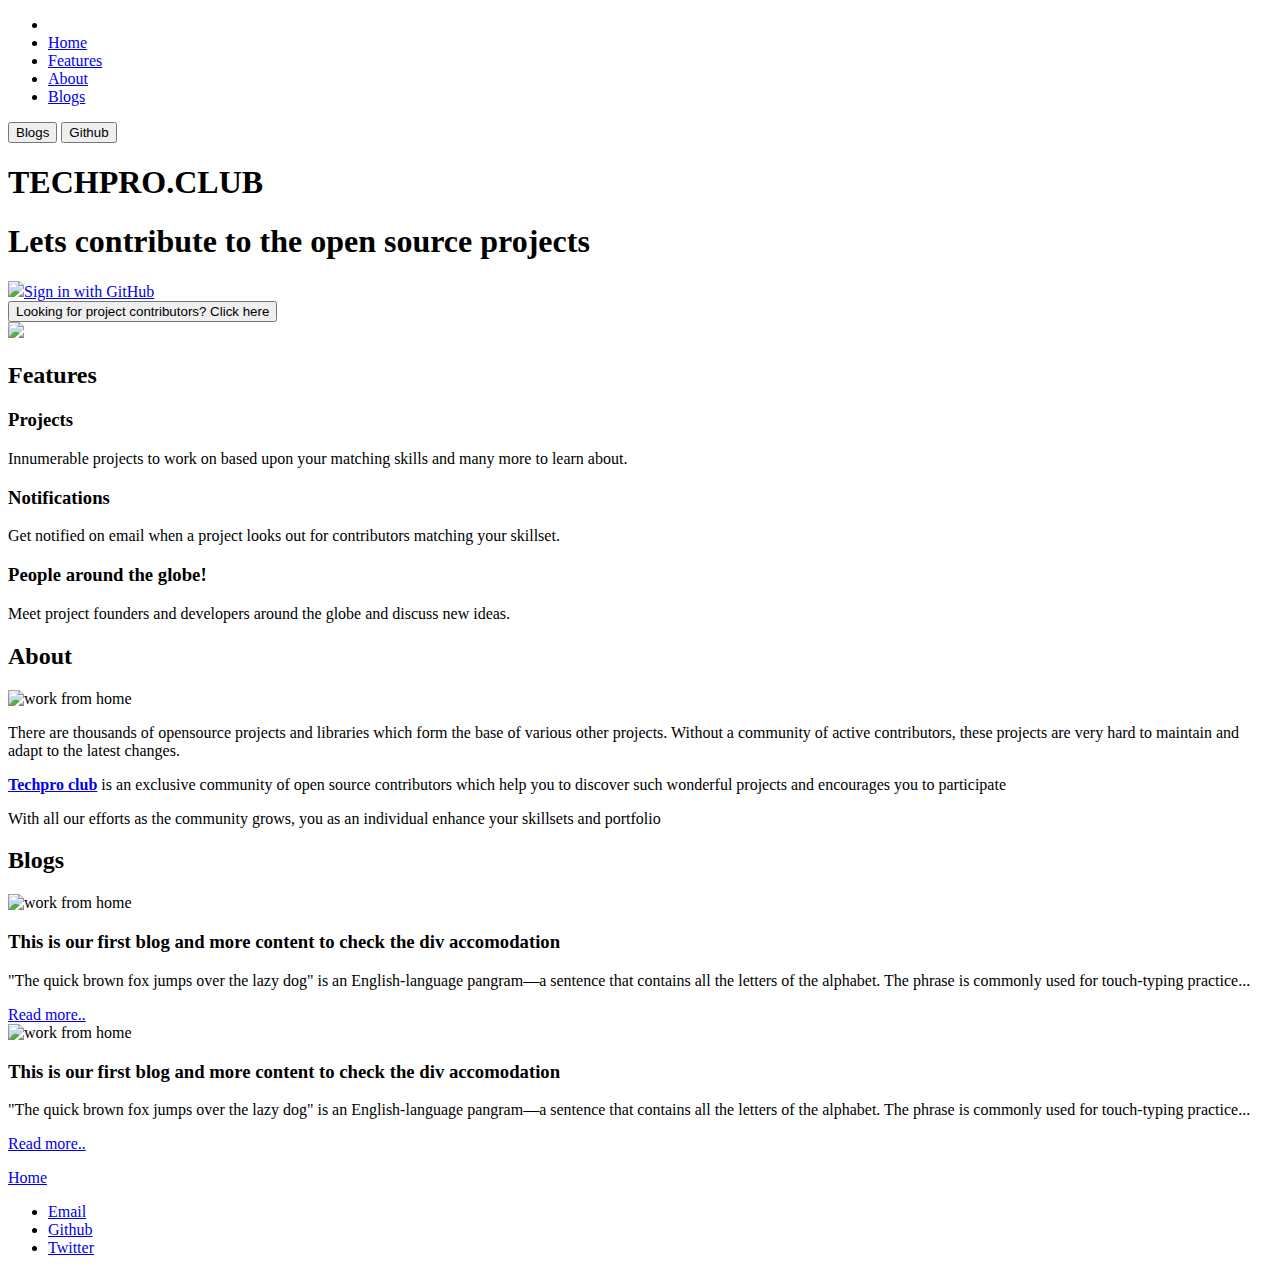
==== templates/home/index.html @ 0fba5a68 "Minor about text change" ====
<!DOCTYPE html>
<html lang="en">
    <head>
        <meta charset="utf-8" />
        <meta http-equiv="X-UA-Compatible" content="IE=edge" />
        <meta name="viewport" content="width=device-width, initial-scale=1" />
        <meta name="description" content="Support the open source community" />
        <meta name="author" content="Chilarai" />
        <title>Techpro Club</title>

        <!-- Bootstrap -->
        <link href="assets/home/css/bootstrap.min.css" rel="stylesheet" />
        <link href="assets/home/css/style.css" rel="stylesheet" />
        <link href="assets/home/css/themify-icons.css" rel="stylesheet" />
        <link
            href="assets/home/css/dosis-font.css"
            rel="stylesheet"
            type="text/css"
        />
        <!-- HTML5 shim and Respond.js for IE8 support of HTML5 elements and media queries -->
        <!-- WARNING: Respond.js doesn't work if you view the page via file:// -->
        <!--[if lt IE 9]>
            <script src="https://oss.maxcdn.com/html5shiv/3.7.2/html5shiv.min.js"></script>
            <script src="https://oss.maxcdn.com/respond/1.4.2/respond.min.js"></script>
        <![endif]-->
    </head>
    <body id="page-top" data-spy="scroll" data-target=".side-menu">
        <nav class="side-menu">
            <ul>
                <li class="hidden active">
                    <a class="page-scroll" href="#page-top"></a>
                </li>
                <li>
                    <a href="#home" class="page-scroll">
                        <span class="menu-title">Home</span>
                        <span class="dot"></span>
                    </a>
                </li>
                <li>
                    <a href="#features" class="page-scroll">
                        <span class="menu-title">Features</span>
                        <span class="dot"></span>
                    </a>
                </li>
                <li>
                    <a href="#about" class="page-scroll">
                        <span class="menu-title">About</span>
                        <span class="dot"></span>
                    </a>
                </li>
                <li>
                    <a href="#blogs" class="page-scroll">
                        <span class="menu-title">Blogs</span>
                        <span class="dot"></span>
                    </a>
                </li>
            </ul>
        </nav>
        <div class="container-fluid">
            <div class="header-menu">
                <span><a href="https://blogs.techpro.club/" target="_blank"><button class="btn btn-yellow">Blogs</button></a></span>
                <span><a href="https://github.com/chilarai/techpro.club" target="_blank"><button class="btn btn-yellow">Github</button></a></span>
                
            </div>
            <!-- Start: Header -->
            <div class="row hero-header" id="home">
                <div class="col-md-7">
                    <!-- <img src="/assets/home/img/techpro-logo.png" class="logo" /> -->
                    <h1 class="logo">TECHPRO.CLUB</h1>
                    <h1>Lets contribute to the open source projects</h1>
                    <a href="#" class="btn btn-lg btn-black"
                        ><span class="github-icon-spacing"><img src="../../assets/thirdparty/GitHub-Mark-Light-32px.png" height="25"/></span>Sign in with GitHub</span
                    ></a>
                    <div><a href="#"><button class="btn btn-trasnparent">Looking for project contributors? Click here</button></a></div>
                       
                </div>
                <div class="col-md-5 hidden-xs">
                    <img
                        src="../../assets/home/img/rocket.png"
                        class="rocket animated bounce"
                    />
                </div>
            </div>
            <!-- End: Header -->
        </div>
        <div class="container">
            <!-- Start: Desc -->
            <div class="row me-row content-ct" id="features">
                <h2 class="row-title">Features</h2>
                <div class="col-md-4 feature">
                    <span class="ti-ticket"></span>
                    <h3>Projects</h3>
                    <p>
                        Innumerable projects to work on based upon your matching skills and many more to learn about.
                    </p>
                </div>
                <div class="col-md-4 feature">
                    <span class="ti-microphone"></span>
                    <h3>Notifications</h3>
                    <p>
                        Get notified on email when a project looks out for contributors matching your skillset.
                    </p>
                </div>
                <div class="col-md-4 feature">
                    <span class="ti-world"></span>
                    <h3>People around the globe!</h3>
                    <p>
                        Meet project founders and developers around the globe and discuss new ideas.
                    </p>
                </div>
            </div>
            <!-- End: Desc -->
        </div>

        <!-- Start: About -->
        <div class="container-fluid tickets" id="about">
            <div class="row me-row content-ct">
                <h2 class="row-title">About</h2>

                <div class="col-md-4 col-sm-6 col-md-offset-1">
                    <img src="../../assets/home/img/work-from-home.png" alt="work from home"/>
                </div>
                <div class="col-md-5 col-sm-6 text-justify">
                    <p>There are thousands of opensource projects and libraries which form the base of various other projects. Without a community of active contributors, these projects are very hard to maintain and adapt to the latest changes. </p>
                    <p><b><a href="https://techpro.club">Techpro club</a></b> is an exclusive community of open source contributors which help you to discover such wonderful projects and encourages you to participate</p>
                    <p>With all our efforts as the community grows, you as an individual enhance your skillsets and portfolio</p>
                </div>

            </div>
        </div>
        <!-- End: About -->

        <!-- Start: Blogs -->
        <div class="container">  
            <div class="row me-row content-ct speaker" id="blogs">
                <h2 class="row-title">Blogs</h2>
                <!-- <div class="row"> -->

                    <div class="col-md-6 col-sm-6 text-justify feature">
                        <img src="../../assets/home/img/work-from-home.png" alt="work from home"/>
                        <h3>This is our first blog and more content to check the div accomodation</h3>
                        <p>
                            "The quick brown fox jumps over the lazy dog" is an English-language pangram—a sentence that contains all the letters of the alphabet. The phrase is commonly used for touch-typing practice...
                        </p>
                        <a href="#">Read more..</a>
                    </div>


                    <div class="col-md-6 col-sm-6 text-justify feature">
                        <img src="../../assets/home/img/work-from-home.png" alt="work from home"/>
                        <h3>This is our first blog and more content to check the div accomodation</h3>
                        <p>
                            "The quick brown fox jumps over the lazy dog" is an English-language pangram—a sentence that contains all the letters of the alphabet. The phrase is commonly used for touch-typing practice...
                        </p>
                        <a href="#">Read more..</a>
                    </div>
                <!-- </div> -->

            </div>
        </div>
        <!-- End: Blogs -->

        <!-- Start: Footer -->
        <div class="container-fluid footer">
            <div class="row footer-credit">
                <div class="col-md-6 col-sm-6">
                    <p>
                        <a href="http://www.techpro.club">Home</a>
                    </p>
                </div>
                <div class="col-md-6 col-sm-6">
                    <ul class="footer-menu">
                        <li>
                            <a href="mailto:chilly5476@gmail.com"
                                >Email</a
                            >
                        </li>
                        <li>
                            <a href="https://github.com/chilarai/techpro.club" target="_blank"
                                >Github</a
                            >
                        </li>
                        <li>
                            <a href="https://twitter.com/ClubTechpro" target="_blank"
                                >Twitter</a
                            >
                        </li>
                    </ul>
                </div>
            </div>
        </div>
        <!-- End: Footer -->

        <!-- jQuery (necessary for Bootstrap's JavaScript plugins) -->
        <script src="../../assets/home/js/jquery.min.js"></script>
        <!-- Include all compiled plugins (below), or include individual files as needed -->
        <script src="../../assets/home/js/bootstrap.min.js"></script>
        <script src="../../assets/home/js/jquery.easing.min.js"></script>
        <script src="../../assets/home/js/scrolling-nav.js"></script>
        <script src="../../assets/home/js/validator.js"></script>
    </body>
</html>
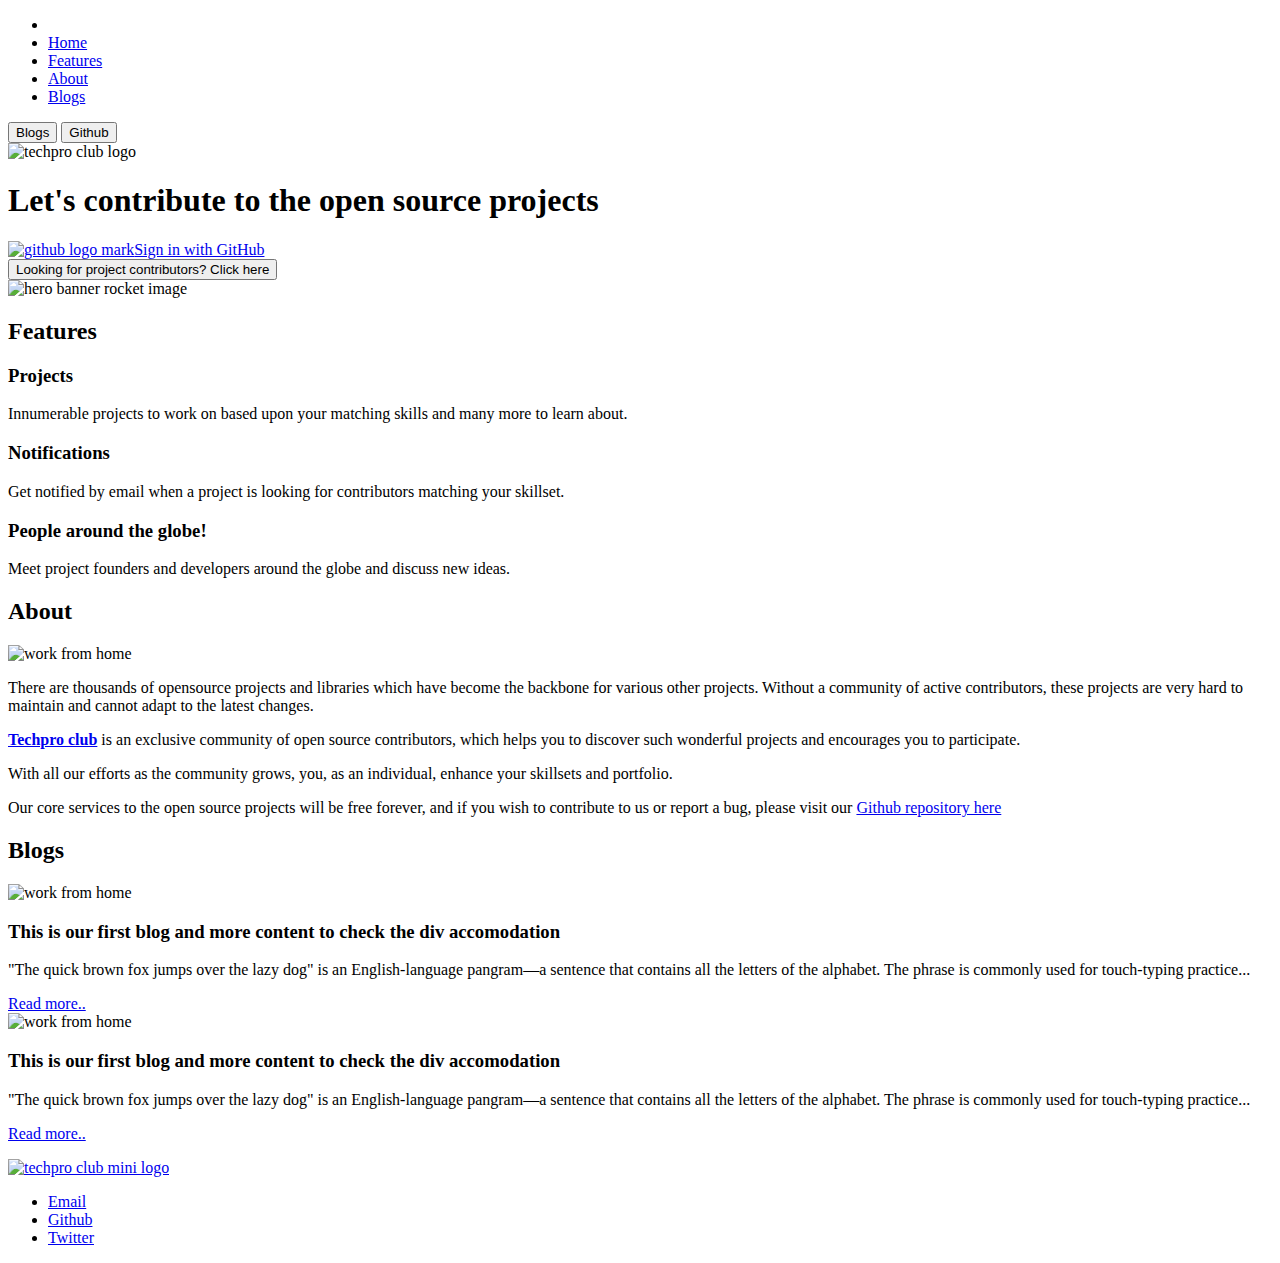
==== commit 627bd75d: "Basic login github" ====
--- a/templates/home/index.html
+++ b/templates/home/index.html
@@ -5,7 +5,8 @@
         <meta http-equiv="X-UA-Compatible" content="IE=edge" />
         <meta name="viewport" content="width=device-width, initial-scale=1" />
         <meta name="description" content="Support the open source community" />
-        <meta name="author" content="Chilarai" />
+        <link rel="icon" type="image/x-icon" href="/assets/logos/favicon.png">
+        <meta name="author" content="Techpro Club" />
         <title>Techpro Club</title>
 
         <!-- Bootstrap -->
@@ -58,18 +59,18 @@
         </nav>
         <div class="container-fluid">
             <div class="header-menu">
-                <span><a href="https://blogs.techpro.club/" target="_blank"><button class="btn btn-yellow">Blogs</button></a></span>
-                <span><a href="https://github.com/chilarai/techpro.club" target="_blank"><button class="btn btn-yellow">Github</button></a></span>
+                <span><a href="https://clubtechpro.github.io/" target="_blank"><button class="btn btn-yellow">Blogs</button></a></span>
+                <span><a href="https://github.com/ClubTechPro/techpro.club" target="_blank"><button class="btn btn-yellow">Github</button></a></span>
                 
             </div>
             <!-- Start: Header -->
             <div class="row hero-header" id="home">
                 <div class="col-md-7">
-                    <!-- <img src="/assets/home/img/techpro-logo.png" class="logo" /> -->
-                    <h1 class="logo">TECHPRO.CLUB</h1>
-                    <h1>Lets contribute to the open source projects</h1>
-                    <a href="#" class="btn btn-lg btn-black"
-                        ><span class="github-icon-spacing"><img src="../../assets/thirdparty/GitHub-Mark-Light-32px.png" height="25"/></span>Sign in with GitHub</span
+                    <img src="/assets/logos/techpro-club-logo.png" class="logo"  alt="techpro club logo"/>
+                    <!-- <h1 class="logo">TECHPRO.CLUB</h1> -->
+                    <h1>Let's contribute to the open source projects</h1>
+                    <a href="/login/github" class="btn btn-lg btn-black"
+                        ><span class="github-icon-spacing"><img src="../../assets/logos/thirdparty/GitHub-Mark-Light-32px.png" height="25"  alt="github logo mark"/></span>Sign in with GitHub</span
                     ></a>
                     <div><a href="#"><button class="btn btn-trasnparent">Looking for project contributors? Click here</button></a></div>
                        
@@ -78,6 +79,7 @@
                     <img
                         src="../../assets/home/img/rocket.png"
                         class="rocket animated bounce"
+                        alt="hero banner rocket image"
                     />
                 </div>
             </div>
@@ -98,7 +100,7 @@
                     <span class="ti-microphone"></span>
                     <h3>Notifications</h3>
                     <p>
-                        Get notified on email when a project looks out for contributors matching your skillset.
+                        Get notified by email when a project is looking for contributors matching your skillset.
                     </p>
                 </div>
                 <div class="col-md-4 feature">
@@ -121,9 +123,10 @@
                     <img src="../../assets/home/img/work-from-home.png" alt="work from home"/>
                 </div>
                 <div class="col-md-5 col-sm-6 text-justify">
-                    <p>There are thousands of opensource projects and libraries which form the base of various other projects. Without a community of active contributors, these projects are very hard to maintain and adapt to the latest changes. </p>
-                    <p><b><a href="https://techpro.club">Techpro club</a></b> is an exclusive community of open source contributors which help you to discover such wonderful projects and encourages you to participate</p>
-                    <p>With all our efforts as the community grows, you as an individual enhance your skillsets and portfolio</p>
+                    <p>There are thousands of opensource projects and libraries which have become the backbone for various other projects. Without a community of active contributors, these projects are very hard to maintain and cannot adapt to the latest changes.</p>
+                    <p><b><a href="https://techpro.club">Techpro club</a></b> is an exclusive community of open source contributors, which helps you to discover such wonderful projects and encourages you to participate.</p>
+                    <p>With all our efforts as the community grows, you, as an individual, enhance your skillsets and portfolio.</p>
+                    <p>Our core services to the open source projects will be free forever, and if you wish to contribute to us or report a bug, please visit our <a href="https://github.com/ClubTechPro/techpro.club" target="_blank">Github repository here</a></p>
                 </div>
 
             </div>
@@ -165,18 +168,18 @@
             <div class="row footer-credit">
                 <div class="col-md-6 col-sm-6">
                     <p>
-                        <a href="http://www.techpro.club">Home</a>
+                        <a href="https://techpro.club"><img src="../../assets/logos/techpro-club-mini-logo.png" alt="techpro club mini logo"/></a>
                     </p>
                 </div>
                 <div class="col-md-6 col-sm-6">
                     <ul class="footer-menu">
                         <li>
-                            <a href="mailto:chilly5476@gmail.com"
+                            <a href="mailto:hello@techpro.club"
                                 >Email</a
                             >
                         </li>
                         <li>
-                            <a href="https://github.com/chilarai/techpro.club" target="_blank"
+                            <a href="https://github.com/ClubTechPro/techpro.club" target="_blank"
                                 >Github</a
                             >
                         </li>
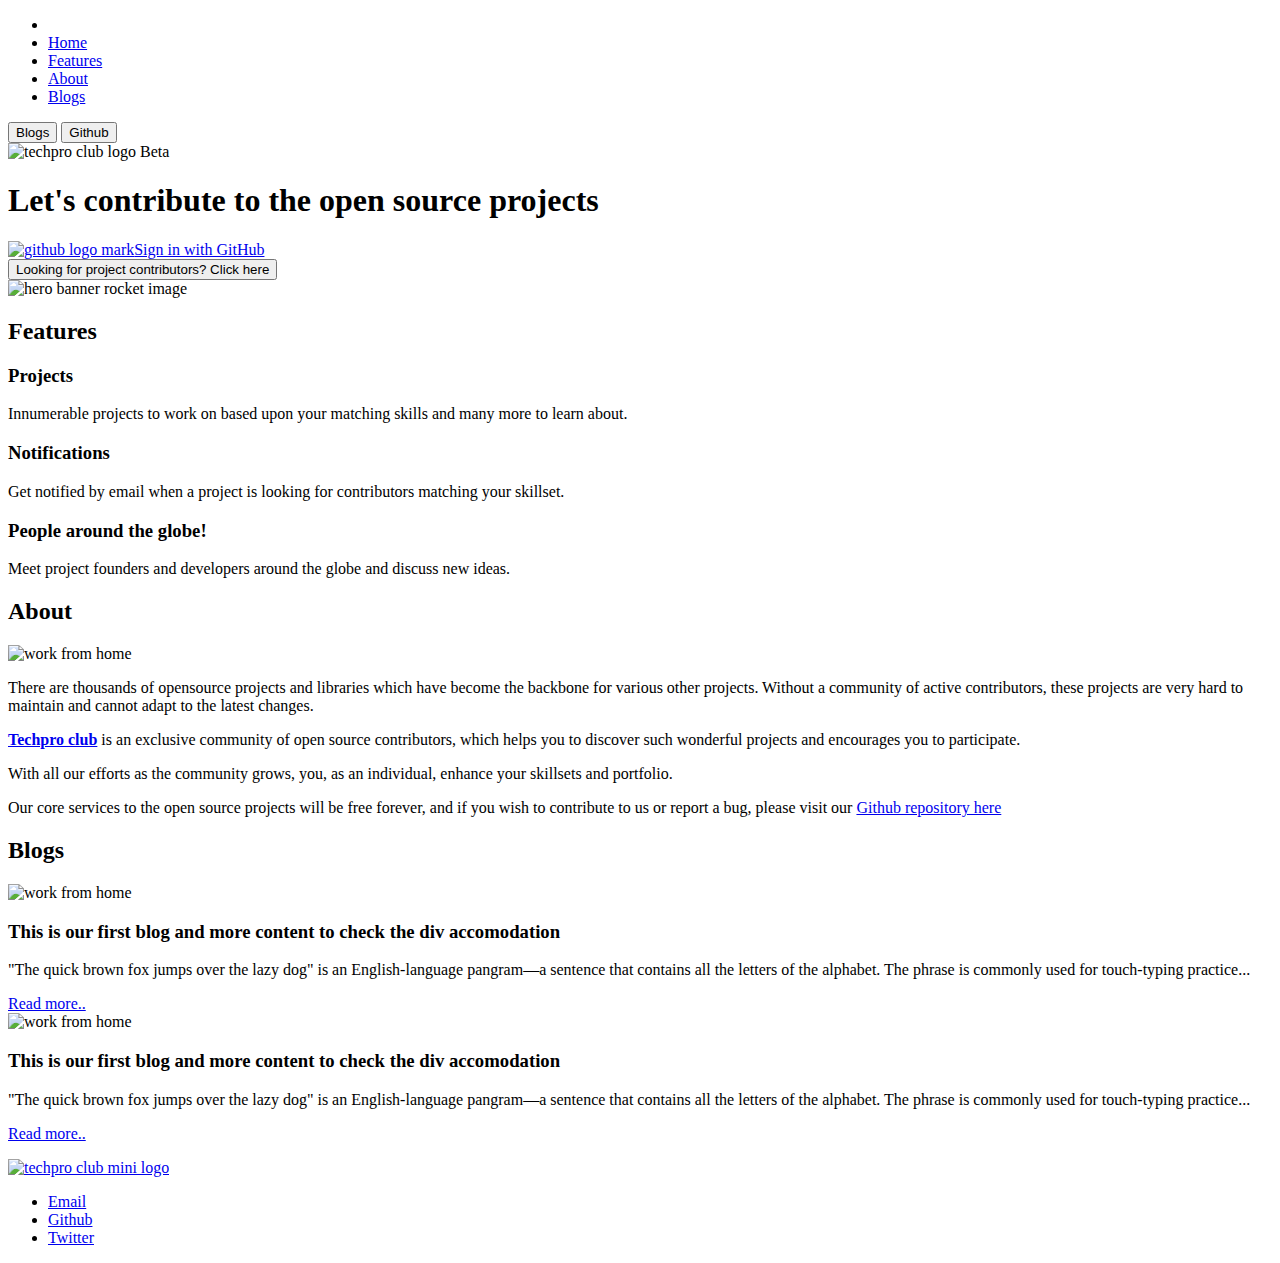
==== commit 3e4c7b66: "Merge pull request #7 from ClubTechPro/chilarai" ====
--- a/templates/home/index.html
+++ b/templates/home/index.html
@@ -66,10 +66,9 @@
             <!-- Start: Header -->
             <div class="row hero-header" id="home">
                 <div class="col-md-7">
-                    <img src="/assets/logos/techpro-club-logo.png" class="logo"  alt="techpro club logo"/>
-                    <!-- <h1 class="logo">TECHPRO.CLUB</h1> -->
+                    <span><img src="/assets/logos/techpro-club-logo.png" class="logo"  alt="techpro club logo"/> Beta</span>
                     <h1>Let's contribute to the open source projects</h1>
-                    <a href="/login/github" class="btn btn-lg btn-black"
+                    <a href="/contributor/github/login" class="btn btn-lg btn-black"
                         ><span class="github-icon-spacing"><img src="../../assets/logos/thirdparty/GitHub-Mark-Light-32px.png" height="25"  alt="github logo mark"/></span>Sign in with GitHub</span
                     ></a>
                     <div><a href="#"><button class="btn btn-trasnparent">Looking for project contributors? Click here</button></a></div>
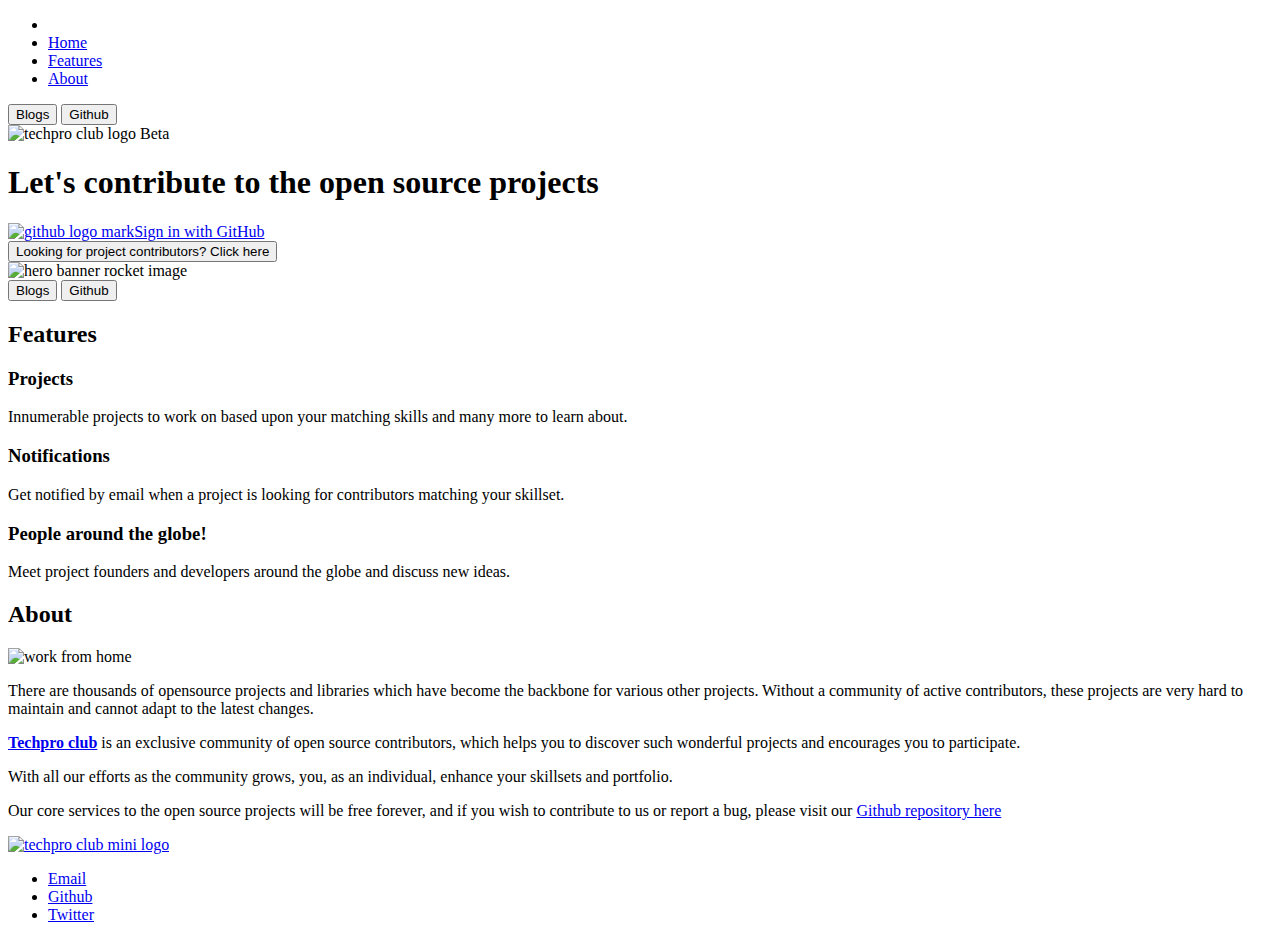
==== commit 98b93cc0: "Login for projects" ====
--- a/templates/home/index.html
+++ b/templates/home/index.html
@@ -5,10 +5,14 @@
         <meta http-equiv="X-UA-Compatible" content="IE=edge" />
         <meta name="viewport" content="width=device-width, initial-scale=1" />
         <meta name="description" content="Support the open source community" />
-        <link rel="icon" type="image/x-icon" href="/assets/logos/favicon.png">
+        <link rel="icon" type="image/x-icon" href="assets/logos/favicon.png" />
         <meta name="author" content="Techpro Club" />
-        <title>Techpro Club</title>
-
+        <title>Techpro Club for contributors</title>
+        <!-- Font Awesome Icons -->
+        <script
+            src="https://kit.fontawesome.com/6255250c8f.js"
+            crossorigin="anonymous"
+        ></script>
         <!-- Bootstrap -->
         <link href="assets/home/css/bootstrap.min.css" rel="stylesheet" />
         <link href="assets/home/css/style.css" rel="stylesheet" />
@@ -49,40 +53,86 @@
                         <span class="dot"></span>
                     </a>
                 </li>
-                <li>
-                    <a href="#blogs" class="page-scroll">
-                        <span class="menu-title">Blogs</span>
-                        <span class="dot"></span>
-                    </a>
-                </li>
             </ul>
         </nav>
-        <div class="container-fluid">
+
+        <div class="container-fluid home">
             <div class="header-menu">
-                <span><a href="https://clubtechpro.github.io/" target="_blank"><button class="btn btn-yellow">Blogs</button></a></span>
-                <span><a href="https://github.com/ClubTechPro/techpro.club" target="_blank"><button class="btn btn-yellow">Github</button></a></span>
-                
-            </div>
+                <span
+                    ><a href="https://blogs.techpro.club/" target="_blank"
+                        ><button class="btn btn-yellow">Blogs</button></a
+                    ></span
+                >
+                <span
+                    ><a
+                        href="https://github.com/ClubTechPro/techpro.club"
+                        target="_blank"
+                        ><button class="btn btn-yellow">Github</button></a
+                    ></span
+                >
+            </div>
+            <i id="menu-bar" class="hamburger-icon fas fa-bars"></i>
             <!-- Start: Header -->
             <div class="row hero-header" id="home">
-                <div class="col-md-7">
-                    <span><img src="/assets/logos/techpro-club-logo.png" class="logo"  alt="techpro club logo"/> Beta</span>
+                <div class="col-md-7 hero-header-item">
+                    <span>
+                        <!-- <img src="/assets/logos/techpro-club-logo.png" class="logo"  alt="techpro club logo"/>  -->
+                        <picture>
+                            <source
+                                media="(min-width:465px)"
+                                srcset="assets/logos/techpro-club-logo.png"
+                            />
+                            <img
+                                src="assets/logos/techpro-club-logo-white.png"
+                                class="logo"
+                                alt="techpro club logo"
+                            />
+                        </picture>
+                        Beta
+                    </span>
                     <h1>Let's contribute to the open source projects</h1>
-                    <a href="/contributor/github/login" class="btn btn-lg btn-black"
-                        ><span class="github-icon-spacing"><img src="../../assets/logos/thirdparty/GitHub-Mark-Light-32px.png" height="25"  alt="github logo mark"/></span>Sign in with GitHub</span
-                    ></a>
-                    <div><a href="#"><button class="btn btn-trasnparent">Looking for project contributors? Click here</button></a></div>
-                       
+                    <a
+                        href="/contributors/github/login"
+                        class="btn btn-lg btn-black"
+                        ><span class="github-icon-spacing"
+                            ><img
+                                src="assets/logos/thirdparty/GitHub-Mark-Light-32px.png"
+                                height="25"
+                                alt="github logo mark" /></span
+                        >Sign in with GitHub</a
+                    >
+                    <div>
+                        <a href="/projects"
+                            ><button class="btn btn-trasnparent">
+                                Looking for project contributors? Click here
+                            </button></a
+                        >
+                    </div>
                 </div>
                 <div class="col-md-5 hidden-xs">
                     <img
-                        src="../../assets/home/img/rocket.png"
+                        src="assets/home/img/rocket.png"
                         class="rocket animated bounce"
                         alt="hero banner rocket image"
                     />
                 </div>
             </div>
             <!-- End: Header -->
+        </div>
+
+        <!-- Sidebar-Menu -->
+        <div class="sidebar-menu">
+            <i id="sidemenu-close" class="fas fa-times"></i>
+            <div class="header-menu">
+                <a href="https://blogs.techpro.club/" target="_blank"
+                    ><button class="btn btn-yellow">Blogs</button></a
+                >
+                <a
+                    href="https://github.com/ClubTechPro/techpro.club"
+                    target="_blank"
+                    ><button class="btn btn-yellow">Github</button></a
+                >
+            </div>
         </div>
         <div class="container">
             <!-- Start: Desc -->
@@ -92,21 +142,24 @@
                     <span class="ti-ticket"></span>
                     <h3>Projects</h3>
                     <p>
-                        Innumerable projects to work on based upon your matching skills and many more to learn about.
+                        Innumerable projects to work on based upon your matching
+                        skills and many more to learn about.
                     </p>
                 </div>
                 <div class="col-md-4 feature">
                     <span class="ti-microphone"></span>
                     <h3>Notifications</h3>
                     <p>
-                        Get notified by email when a project is looking for contributors matching your skillset.
+                        Get notified by email when a project is looking for
+                        contributors matching your skillset.
                     </p>
                 </div>
                 <div class="col-md-4 feature">
                     <span class="ti-world"></span>
                     <h3>People around the globe!</h3>
                     <p>
-                        Meet project founders and developers around the globe and discuss new ideas.
+                        Meet project founders and developers around the globe
+                        and discuss new ideas.
                     </p>
                 </div>
             </div>
@@ -119,86 +172,89 @@
                 <h2 class="row-title">About</h2>
 
                 <div class="col-md-4 col-sm-6 col-md-offset-1">
-                    <img src="../../assets/home/img/work-from-home.png" alt="work from home"/>
+                    <img
+                        src="assets/home/img/work-from-home.png"
+                        alt="work from home"
+                    />
                 </div>
                 <div class="col-md-5 col-sm-6 text-justify">
-                    <p>There are thousands of opensource projects and libraries which have become the backbone for various other projects. Without a community of active contributors, these projects are very hard to maintain and cannot adapt to the latest changes.</p>
-                    <p><b><a href="https://techpro.club">Techpro club</a></b> is an exclusive community of open source contributors, which helps you to discover such wonderful projects and encourages you to participate.</p>
-                    <p>With all our efforts as the community grows, you, as an individual, enhance your skillsets and portfolio.</p>
-                    <p>Our core services to the open source projects will be free forever, and if you wish to contribute to us or report a bug, please visit our <a href="https://github.com/ClubTechPro/techpro.club" target="_blank">Github repository here</a></p>
-                </div>
-
+                    <p>
+                        There are thousands of opensource projects and libraries
+                        which have become the backbone for various other
+                        projects. Without a community of active contributors,
+                        these projects are very hard to maintain and cannot
+                        adapt to the latest changes.
+                    </p>
+                    <p>
+                        <b><a href="https://techpro.club">Techpro club</a></b
+                        > is an exclusive community of open source contributors,
+                        which helps you to discover such wonderful projects and
+                        encourages you to participate.
+                    </p>
+                    <p>
+                        With all our efforts as the community grows, you, as an
+                        individual, enhance your skillsets and portfolio.
+                    </p>
+                    <p>
+                        Our core services to the open source projects will be
+                        free forever, and if you wish to contribute to us or
+                        report a bug, please visit our
+                        <a
+                            href="https://github.com/ClubTechPro/techpro.club"
+                            target="_blank"
+                            >Github repository here</a
+                        >
+                    </p>
+                </div>
             </div>
         </div>
         <!-- End: About -->
 
-        <!-- Start: Blogs -->
-        <div class="container">  
-            <div class="row me-row content-ct speaker" id="blogs">
-                <h2 class="row-title">Blogs</h2>
-                <!-- <div class="row"> -->
-
-                    <div class="col-md-6 col-sm-6 text-justify feature">
-                        <img src="../../assets/home/img/work-from-home.png" alt="work from home"/>
-                        <h3>This is our first blog and more content to check the div accomodation</h3>
-                        <p>
-                            "The quick brown fox jumps over the lazy dog" is an English-language pangram—a sentence that contains all the letters of the alphabet. The phrase is commonly used for touch-typing practice...
-                        </p>
-                        <a href="#">Read more..</a>
+        <!-- Start: Footer -->
+        <footer class="footer">
+            <div class="container-fluid">
+                <div class="footer-content">
+                    <div class="footer-item">
+                        <a href="https://techpro.club"
+                            ><img
+                                src="assets/logos/techpro-club-mini-logo.png"
+                                alt="techpro club mini logo"
+                        /></a>
                     </div>
-
-
-                    <div class="col-md-6 col-sm-6 text-justify feature">
-                        <img src="../../assets/home/img/work-from-home.png" alt="work from home"/>
-                        <h3>This is our first blog and more content to check the div accomodation</h3>
-                        <p>
-                            "The quick brown fox jumps over the lazy dog" is an English-language pangram—a sentence that contains all the letters of the alphabet. The phrase is commonly used for touch-typing practice...
-                        </p>
-                        <a href="#">Read more..</a>
+                    <div class="footer-item">
+                        <ul class="footer-menu">
+                            <li>
+                                <a href="mailto:hello@techpro.club">Email</a>
+                            </li>
+                            <li>
+                                <a
+                                    href="https://github.com/ClubTechPro/techpro.club"
+                                    target="_blank"
+                                    >Github</a
+                                >
+                            </li>
+                            <li>
+                                <a
+                                    href="https://twitter.com/ClubTechpro"
+                                    target="_blank"
+                                    >Twitter</a
+                                >
+                            </li>
+                        </ul>
                     </div>
-                <!-- </div> -->
-
-            </div>
-        </div>
-        <!-- End: Blogs -->
-
-        <!-- Start: Footer -->
-        <div class="container-fluid footer">
-            <div class="row footer-credit">
-                <div class="col-md-6 col-sm-6">
-                    <p>
-                        <a href="https://techpro.club"><img src="../../assets/logos/techpro-club-mini-logo.png" alt="techpro club mini logo"/></a>
-                    </p>
-                </div>
-                <div class="col-md-6 col-sm-6">
-                    <ul class="footer-menu">
-                        <li>
-                            <a href="mailto:hello@techpro.club"
-                                >Email</a
-                            >
-                        </li>
-                        <li>
-                            <a href="https://github.com/ClubTechPro/techpro.club" target="_blank"
-                                >Github</a
-                            >
-                        </li>
-                        <li>
-                            <a href="https://twitter.com/ClubTechpro" target="_blank"
-                                >Twitter</a
-                            >
-                        </li>
-                    </ul>
-                </div>
-            </div>
-        </div>
+                </div>
+            </div>
+        </footer>
+
         <!-- End: Footer -->
 
         <!-- jQuery (necessary for Bootstrap's JavaScript plugins) -->
-        <script src="../../assets/home/js/jquery.min.js"></script>
+        <script src="assets/home/js/jquery.min.js"></script>
         <!-- Include all compiled plugins (below), or include individual files as needed -->
-        <script src="../../assets/home/js/bootstrap.min.js"></script>
-        <script src="../../assets/home/js/jquery.easing.min.js"></script>
-        <script src="../../assets/home/js/scrolling-nav.js"></script>
-        <script src="../../assets/home/js/validator.js"></script>
+        <script src="assets/home/js/bootstrap.min.js"></script>
+        <script src="assets/home/js/jquery.easing.min.js"></script>
+        <script src="assets/home/js/scrolling-nav.js"></script>
+        <script src="assets/home/js/validator.js"></script>
+        <script src="assets/home/js/menu.js"></script>
     </body>
 </html>
